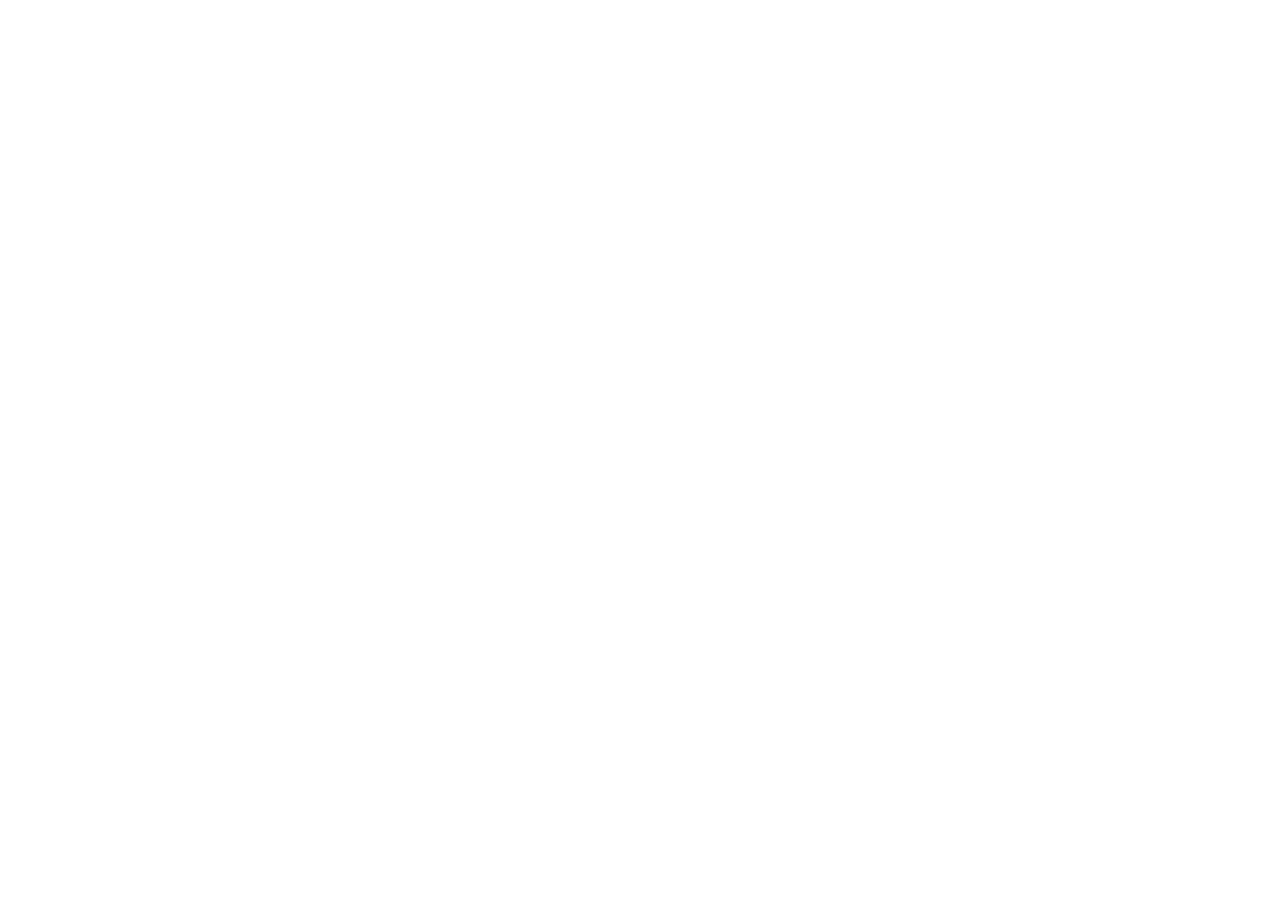
==== docs/index.html @ 4a2974cf "1" ====
<!DOCTYPE html>
<html lang="en">

<head>
    <link href="https://fonts.googleapis.com/css?family=Open+Sans&display=swap" rel="stylesheet">
    <link rel="stylesheet" href="../css/style.css">
    <link rel="stylesheet" href="../css/dev.css">
    <link rel="stylesheet" href="../css/employer.css">
    <script src="https://www.gstatic.com/firebasejs/6.2.4/firebase-app.js"></script>
    <script src="https://www.gstatic.com/firebasejs/6.2.4/firebase-auth.js"></script>
    <script src="https://www.gstatic.com/firebasejs/6.2.4/firebase-firestore.js"></script>


    <script>
        var firebaseConfig = {
            apiKey: "AIzaSyAnA7-JdBW0HgZL3ZpruHG4s32G8wKfI60",
            authDomain: "ci22-on-class-hoanghip.firebaseapp.com",
            databaseURL: "https://ci22-on-class-hoanghip.firebaseio.com",
            projectId: "ci22-on-class-hoanghip",
            storageBucket: "ci22-on-class-hoanghip.appspot.com",
            messagingSenderId: "278201550483",
            appId: "1:278201550483:web:f02c9b7da194918a"
        };
        firebase.initializeApp(firebaseConfig);
        const db = firebase.firestore()
    </script>

    <link rel="stylesheet" href="https://stackpath.bootstrapcdn.com/bootstrap/4.3.1/css/bootstrap.min.css"
        integrity="sha384-ggOyR0iXCbMQv3Xipma34MD+dH/1fQ784/j6cY/iJTQUOhcWr7x9JvoRxT2MZw1T" crossorigin="anonymous">
    <script src="https://code.jquery.com/jquery-3.3.1.slim.min.js"
        integrity="sha384-q8i/X+965DzO0rT7abK41JStQIAqVgRVzpbzo5smXKp4YfRvH+8abtTE1Pi6jizo"
        crossorigin="anonymous"></script>
    <script src="https://cdnjs.cloudflare.com/ajax/libs/popper.js/1.14.7/umd/popper.min.js"
        integrity="sha384-UO2eT0CpHqdSJQ6hJty5KVphtPhzWj9WO1clHTMGa3JDZwrnQq4sF86dIHNDz0W1"
        crossorigin="anonymous"></script>
    <script src="https://stackpath.bootstrapcdn.com/bootstrap/4.3.1/js/bootstrap.min.js"
        integrity="sha384-JjSmVgyd0p3pXB1rRibZUAYoIIy6OrQ6VrjIEaFf/nJGzIxFDsf4x0xIM+B07jRM"
        crossorigin="anonymous"></script>
    <!-- icon -->
    <script src="https://kit.fontawesome.com/a1ae849eac.js"></script>
    <script src="../js/config.js"></script>
    <script src="../js/components/index.js"></script>
    <script src="../js/components/authComponents.js"></script>
    <script src="../js/components/homeComponents.js"></script>
    <script src="../js/components/DEVcomponents.js"></script>
    <script src="../js/components/chatComponents.js"></script>
    <script src="../js/components/employerComponents.js"></script>
    <script src="../js/view/index.js"></script>
    <script src="../js/view/authView.js"></script>
    <script src="../js/view/homeView.js"></script>
    <script src="../js/view/DEVView.js"></script>
    <script src="../js/view/chatView.js"></script>
    <script src="../js/view/employerView.js"></script>
    <script src="../js/controller/index.js"></script>
    <script src="../js/controller/authController.js"></script>
    <script src="../js/controller/homeController.js"></script>
    <script src="../js/model/index.js"></script>
    <script src="../js/model/authModel.js"></script>
    <script src="../js/model/DEVmodel.js"></script>
    <script src="../js/model/chatModel.js"></script>
    <script src="../js/index.js"></script>
</head>

<body>
    <div id="app"></div>
</body>

</html>
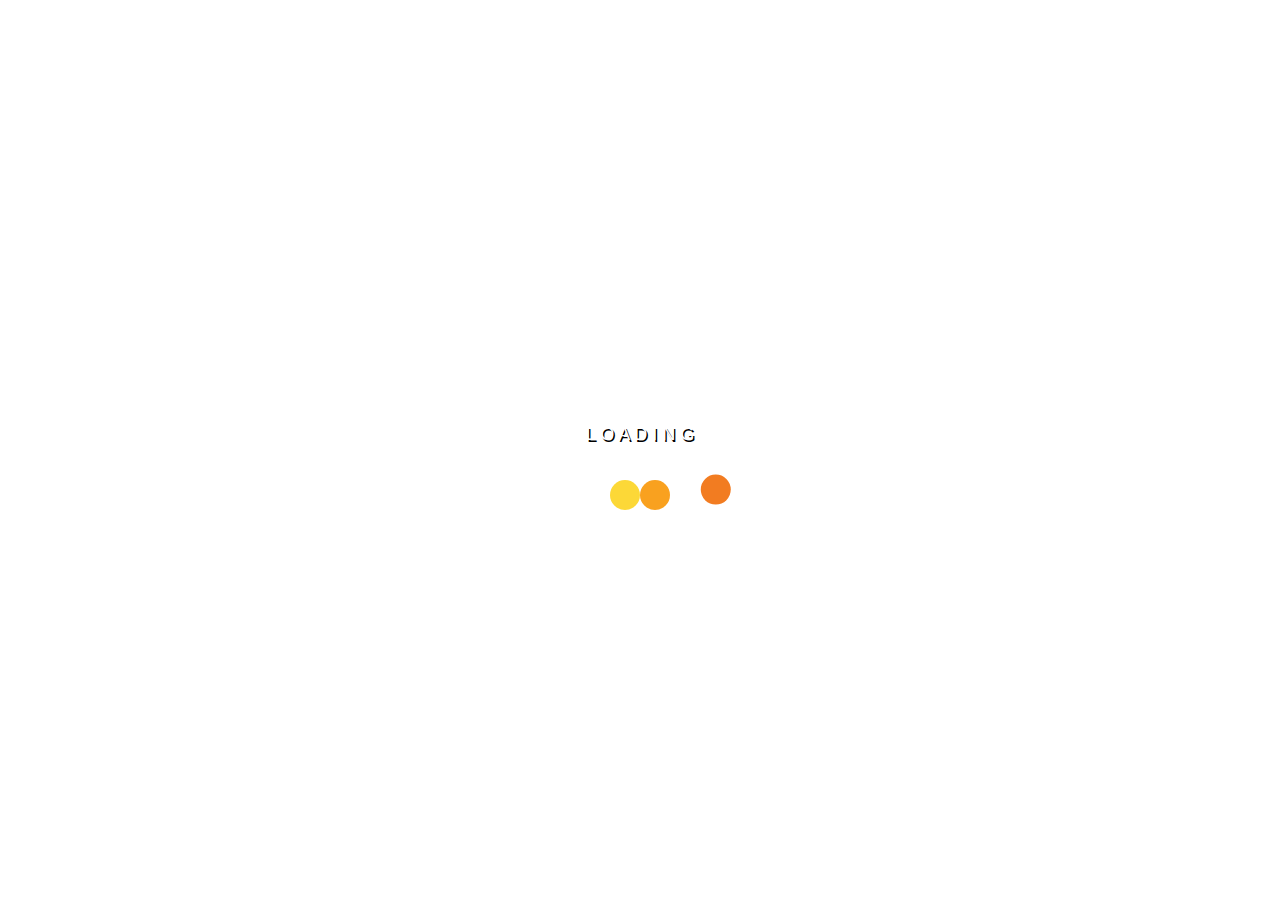
==== commit 899362e9: "112" ====
--- a/docs/index.html
+++ b/docs/index.html
@@ -3,9 +3,9 @@
 
 <head>
     <link href="https://fonts.googleapis.com/css?family=Open+Sans&display=swap" rel="stylesheet">
-    <link rel="stylesheet" href="../css/style.css">
-    <link rel="stylesheet" href="../css/dev.css">
-    <link rel="stylesheet" href="../css/employer.css">
+    <link rel="stylesheet" href="./css/style.css">
+    <link rel="stylesheet" href="./css/dev.css">
+    <link rel="stylesheet" href="./css/employer.css">
     <script src="https://www.gstatic.com/firebasejs/6.2.4/firebase-app.js"></script>
     <script src="https://www.gstatic.com/firebasejs/6.2.4/firebase-auth.js"></script>
     <script src="https://www.gstatic.com/firebasejs/6.2.4/firebase-firestore.js"></script>
@@ -38,27 +38,27 @@
         crossorigin="anonymous"></script>
     <!-- icon -->
     <script src="https://kit.fontawesome.com/a1ae849eac.js"></script>
-    <script src="../js/config.js"></script>
-    <script src="../js/components/index.js"></script>
-    <script src="../js/components/authComponents.js"></script>
-    <script src="../js/components/homeComponents.js"></script>
-    <script src="../js/components/DEVcomponents.js"></script>
-    <script src="../js/components/chatComponents.js"></script>
-    <script src="../js/components/employerComponents.js"></script>
-    <script src="../js/view/index.js"></script>
-    <script src="../js/view/authView.js"></script>
-    <script src="../js/view/homeView.js"></script>
-    <script src="../js/view/DEVView.js"></script>
-    <script src="../js/view/chatView.js"></script>
-    <script src="../js/view/employerView.js"></script>
-    <script src="../js/controller/index.js"></script>
-    <script src="../js/controller/authController.js"></script>
-    <script src="../js/controller/homeController.js"></script>
-    <script src="../js/model/index.js"></script>
-    <script src="../js/model/authModel.js"></script>
-    <script src="../js/model/DEVmodel.js"></script>
-    <script src="../js/model/chatModel.js"></script>
-    <script src="../js/index.js"></script>
+    <script src="./js/config.js"></script>
+    <script src="./js/components/index.js"></script>
+    <script src="./js/components/authComponents.js"></script>
+    <script src="./js/components/homeComponents.js"></script>
+    <script src="./js/components/DEVcomponents.js"></script>
+    <script src="./js/components/chatComponents.js"></script>
+    <script src="./js/components/employerComponents.js"></script>
+    <script src="./js/view/index.js"></script>
+    <script src="./js/view/authView.js"></script>
+    <script src="./js/view/homeView.js"></script>
+    <script src="./js/view/DEVView.js"></script>
+    <script src="./js/view/chatView.js"></script>
+    <script src="./js/view/employerView.js"></script>
+    <script src="./js/controller/index.js"></script>
+    <script src="./js/controller/authController.js"></script>
+    <script src="./js/controller/homeController.js"></script>
+    <script src="./js/model/index.js"></script>
+    <script src="./js/model/authModel.js"></script>
+    <script src="./js/model/DEVmodel.js"></script>
+    <script src="./js/model/chatModel.js"></script>
+    <script src="./js/index.js"></script>
 </head>
 
 <body>
--- a/docs/css/style.css
+++ b/docs/css/style.css
@@ -0,0 +1,235 @@
+
+
+
+
+.form-wrapper {
+    padding-top: 80px;
+}
+
+.form-container {
+    position: absolute;
+    width: 422px;
+    height: 609px;
+    left: 880px;
+    top: 40px;
+    background: rgba(255, 255, 255, 0.5);
+    backdrop-filter: blur(4px);
+    border-radius: 10px;
+}
+
+
+.form-footer a {
+    font-size: 13px;
+    color: #000000;
+    text-decoration: none;
+    width: 239px;
+    height: 22px;
+    font-family: Yrsa;
+    font-style: normal;
+    font-weight: normal;
+    font-size: 18px;
+    line-height: 22px;  
+    text-align: center;
+    color: #000000;
+}
+
+.logo span {
+width: 100%;
+height: 61px;
+font-family: Yrsa;
+font-style: normal;
+font-weight: normal;
+font-size: 50px;
+line-height: 61px;  
+text-align: center;
+color: #000000;
+display: flex;
+justify-content: center;
+padding-top: 60px;
+}
+
+.user-input {
+    margin-left: 27px;
+}
+
+.error-message {
+    padding-left: 27px;
+    color: #f72828;
+}
+
+.form-footer {
+    margin-left: 36px;
+}
+
+#form-btn , #form-info-btn , #form-post-btn, #new-post-btn {
+width: 100.71px;
+height: 41px;
+color: #FFFFFF;
+background: #333333;
+border: 1px solid #FFFFFF;
+box-sizing: border-box;
+border-radius: 10px;
+}
+
+#form-info-btn {
+    width: 351px;
+    height: 30px;
+}
+
+#form-post-btn, #new-post-btn {
+    width: 90%;
+    height: 30px;
+    margin-left: 5%;
+    margin-bottom: 1rem;
+}
+
+.register-container, .log-in-container, .home-container, .noti-container, .information-container {
+    width: 100%;
+    height: 100vh;
+    
+    background: url(../images/e1cb1056828799.59c527115197e.gif);
+    background-size: cover;
+}
+
+#form-register {
+margin-top: 20px;
+}
+
+.main-slogan {
+
+position: absolute;
+width: 288px;
+height: 159px;
+left: 158px;
+top: 261px;
+
+font-family: Lobster;
+font-style: normal;
+font-weight: normal;
+font-size: 48px;
+line-height: 60px;
+
+color: #FFFFFF;
+
+text-shadow: 0px 4px 4px rgba(0, 0, 0, 0.25);
+}
+
+.date-group {
+    display: flex;
+    justify-content: space-between;
+    width: 368px;
+}
+
+.date-group .form-group {
+    width: 48%
+}
+
+
+#started-btn {
+    
+position: absolute;
+width: 181px;
+height: 46px;
+left: 801px;
+top: 553px;
+border: 1px solid #FFFFFF;
+box-sizing: border-box;
+border-radius: 30px;
+}
+
+.noti-wrapper {
+    display: flex;
+    justify-content: center;
+    padding-top: 270px;
+    text-align: center;
+    color: #ffffff;
+}
+
+.post-container {
+    width: 92%;
+    margin-left: 4%;
+    padding-right: 2%;
+    padding-left: 2%;
+    box-shadow: 0px 4px 4px rgba(0, 0, 0, 0.25);
+}
+
+
+svg {
+    position: absolute;
+}
+  
+circle:nth-of-type(1) { fill: #ffffff; }
+circle:nth-of-type(2) { fill: #fcd837; }
+circle:nth-of-type(3) { fill: #f9a11f; }
+circle:nth-of-type(4) { fill: #f27c21; }
+  
+#clackers {
+  /*   border: 1px solid white; */
+    display: block;
+    position: absolute;
+    top: 50%;
+    left: 50%;
+    transform: translate(-50%, -50%);
+}
+  
+
+.register-container .container {
+    width: 500px;
+    text-align: center;
+}
+
+.log-in-container .container {
+    width: 500px;
+    text-align: center;
+}
+  
+.progress {
+    background: rgba(0, 0, 0, 0.25);
+    border-radius: 6px;
+    box-shadow: inset 0 1px 2px rgba(0, 0, 0, 0.25), 0 1px rgba(255, 255, 255, 0.08);
+}
+  
+.progress-bar {	
+    height: 18px;
+    background-color: #ee303c;  
+    border-radius: 4px; 
+    transition: 0.4s linear;  
+    transition-property: width, background-color;    
+}
+  
+.progress-striped .progress-bar { 	
+background-color: #FCBC51; 
+width: 50%; 
+background-image: linear-gradient(
+        45deg, rgb(252,163,17) 25%, 
+        transparent 25%, transparent 50%, 
+        rgb(252,163,17) 50%, rgb(252,163,17) 75%,
+        transparent 75%, transparent); 
+animation: progressAnimationStrike 4s;
+}
+  
+@keyframes progressAnimationStrike {
+    from { width: 0 }
+    to   { width: 50% }
+}
+
+
+/* Responsive */
+
+
+@media screen and (max-width:600px) {
+    button {
+        background: red;
+    }
+}
+
+[type="date"] {
+    background:#fff url(https://cdn1.iconfinder.com/data/icons/cc_mono_icon_set/blacks/16x16/calendar_2.png)  97% 50% no-repeat ;
+  }
+  [type="date"]::-webkit-inner-spin-button {
+    display: none;
+  }
+  [type="date"]::-webkit-calendar-picker-indicator {
+    opacity: 0;
+  }
+
--- a/docs/css/dev.css
+++ b/docs/css/dev.css
@@ -0,0 +1,153 @@
+.navbar-nav .dropdown {
+    padding-top: 0.6rem;
+}
+
+.jumbotro {
+    background: url('https://ybox.vn/statics/images/tuyen-dung.png');
+    height: 400px;
+    background-size: cover;
+    box-shadow: 0px 4px 4px rgba(0, 0, 0, 0.251);
+    margin-bottom: 1rem;
+}
+
+.jumbotro .container {
+    padding-top: 20px;
+}
+
+.jumbotro .finding {
+    background: rgba(0, 0, 0, .6);
+    box-shadow: 0px 4px 4px rgba(0, 0, 0, 0.251);
+    height: 300px;
+}
+
+#form-finding {
+    display: flex;
+    margin-bottom: 1rem;
+}
+
+#form-finding .form-group {
+    width: 70%;
+    margin: 0px 20px;
+}
+
+.job-list .col-sm-4:hover {
+    cursor: pointer;
+}
+
+.card {
+    margin-bottom: 10px;
+}
+
+.card-body {
+    font-size: 0.8rem;
+}
+
+#card-hr {
+    margin: 0px;
+    width: 70%;
+    margin: auto;
+}
+
+.chat-screen {
+    width: 100%;
+    height: calc(100vh - 80px);
+}
+
+.conversation-list {
+    margin-top: 56px;
+    box-shadow: 1px 1px 2px 1px #0000002c;
+    height: 60vh;
+    overflow-y: auto;
+    overflow-x: hidden;
+}
+
+.conversation-list div {
+    padding: 5px 7px;
+    height: 40px;
+}
+
+.conversation-list .active-conversation {
+    background: #cccccc;
+}
+
+.conversation-list div:hover {
+    cursor: pointer;
+}
+
+.chat-content {
+    height: 60vh;
+    box-shadow: 1px 1px 2px 1px #0000002c;
+    margin-bottom: 20px;
+    overflow-y: auto;
+    overflow-x: hidden;
+}
+
+.chat-content .chat-message {
+    padding: 5px 10px 5px 10px;
+}
+
+.chat-content .your {
+    text-align: right;
+}
+
+.chat-content .chat-message span {
+    font-size: 15px;
+    color: #000000;
+    background: #f1f0f0;
+    text-align: left;
+    padding: 6px 12px;
+    border-radius: 7px;
+    display: inline-block;
+    max-width: 400px;
+    word-break: break-word;
+}
+
+.chat-content .your span {
+    font-size: 15px;
+    color: #ffffff;
+    background: #20cef5;
+}
+
+.chat-container #form-chat {
+    display: flex;
+    /* justify-content: space-between; */
+}
+
+.chat-container #form-chat .form-group {
+    width: 73%;
+    margin: 0px 50px 0px 20px;
+}
+
+.conversation-detail {
+    margin-top: 56px;
+    box-shadow: 1px 1px 2px 1px #0000002c;
+    height: 60vh;
+}
+
+/* css scrollbar */
+
+/* width */
+
+::-webkit-scrollbar {
+    width: 10px;
+}
+
+/* Track */
+
+::-webkit-scrollbar-track {
+    background: #f1f1f1;
+}
+
+/* Handle */
+
+::-webkit-scrollbar-thumb {
+    background: #888;
+}
+
+/* Handle on hover */
+
+::-webkit-scrollbar-thumb:hover {
+    background: #555;
+}
+
+/* -------------- */--- a/docs/css/employer.css
+++ b/docs/css/employer.css
@@ -0,0 +1,117 @@
+.middle {
+        display: flex;
+        justify-content: space-between;
+}
+
+.header{
+        position: absolute;
+        width: 100%;
+        height: 70px;
+        left: 0px;
+        top: 0px;
+    
+        border: 1px solid #FFFFFF;
+        box-sizing: border-box;
+}
+
+.content-container{
+        margin-left: 10px;
+        width: 45%;
+        background: #FFFFFF;
+        display: flex;
+        flex-wrap: wrap;
+
+}
+
+.all-cv{
+        margin: 0px 10px ;
+        width: 568px;
+        background: #FFFFFF;
+        border: 0.5px solid #FFFFFF;
+        box-sizing: border-box;
+        box-shadow: 0px 4px 4px rgba(0, 0, 0, 0.25);
+        display: flex;
+        flex-wrap: wrap;
+}
+
+.post {
+        width: 556px;
+        height: 550px;
+
+        background: #FFFFFF;
+        border: 0.5px solid #FFFFFF;
+        box-sizing: border-box;
+        box-shadow: 0px 4px 4px rgba(0, 0, 0, 0.25);
+}
+
+.cv-container {
+        width: 715px;
+        height: 550px;
+
+        background: #FFFFFF;
+        border: 0.5px solid #FFFFFF;
+        box-sizing: border-box;
+        box-shadow: 0px 4px 4px rgba(0, 0, 0, 0.25);
+}
+
+.head{
+        text-align: center;
+        width: 174px;
+        height: 39px;
+        font-family: VNI-Times;
+        font-size: 24px;
+        line-height: 32px;
+        color: #000000;
+}
+
+.all-post{
+    width: 533px;
+    height: 453px;
+    margin-left: 10px;
+    padding-left: 5px;
+    background: #FCFCFC;
+    display: flex;
+    flex-direction: column;
+    background-color: #eee;
+    box-shadow: 0.1px 0.1px black;
+    overflow: scroll;
+    overflow-x: hidden;
+    margin-bottom: 1rem;
+}
+
+.child-post{
+        margin: 5px 5px;
+        width: 505px;
+        height: 220px;
+
+        background: #FCFCFC;
+        box-shadow: 0px 4px 4px rgba(0, 0, 0, 0.25);
+        display: flex;
+        flex-direction: column;
+}
+
+.chill-post :hover {
+        cursor: pointer;
+}
+
+.company-name{
+        font-family: VNI-Times;
+        line-height: 12px;
+        font-size: 20px;
+        height: 20px;
+        padding-top: 5px;
+}
+
+.img-post{
+        width: 482.84px;
+        height: 100.24px;
+}
+
+.employer-container {
+        display: flex;
+}
+
+#all-cv {
+        height: 500px;
+        overflow: scroll;
+}